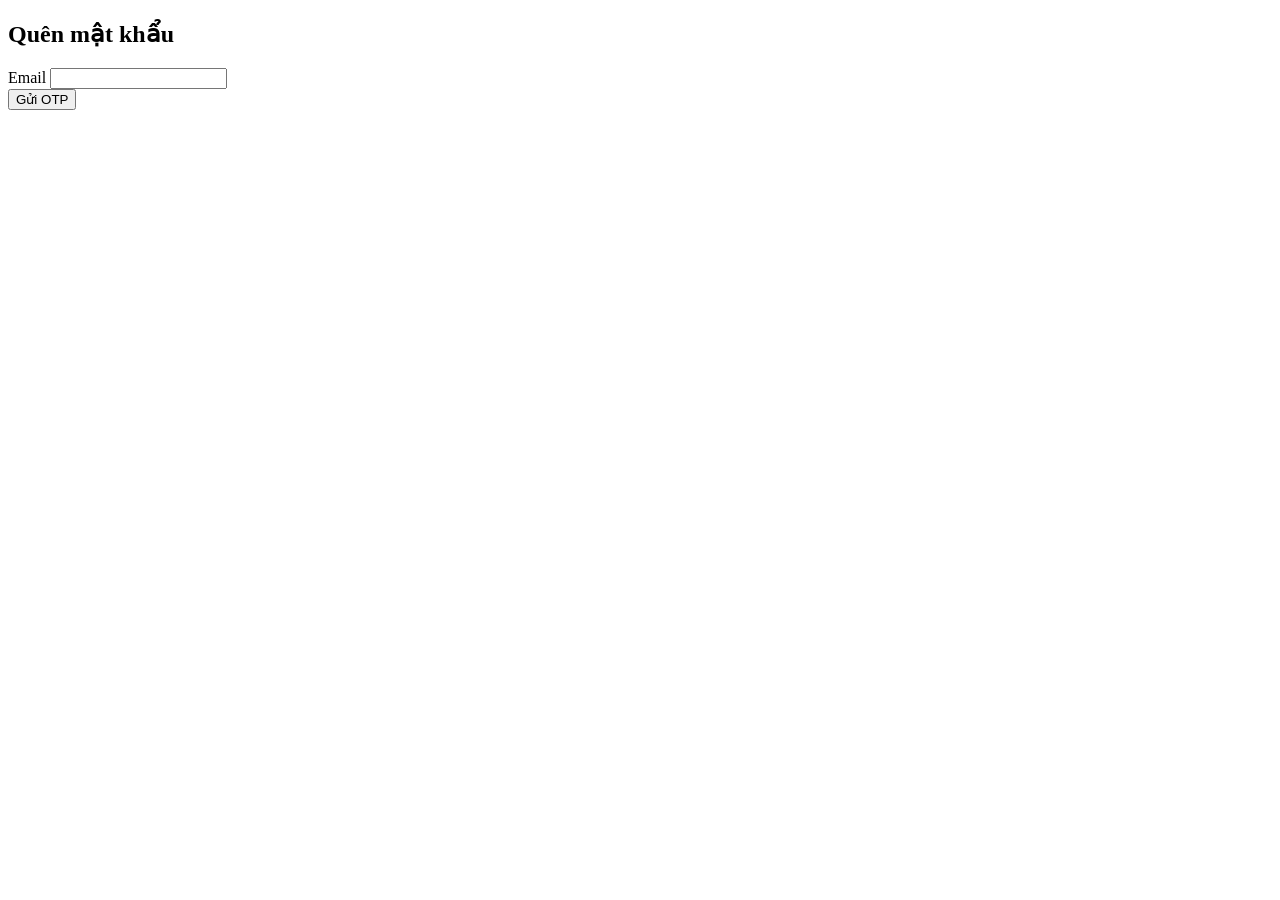
==== src/main/resources/templates/auth/forgot-password.html @ f2bb69aa "Hoàn thành ví dụ 1 và ví dụ 2" ====
<!DOCTYPE html>
<html lang="vi"
      xmlns:th="http://www.thymeleaf.org"
      xmlns:layout="http://www.ultraq.net.nz/thymeleaf/layout"
      layout:decorate="~{layouts/layout}">
<head>
  <title>Quên mật khẩu</title>
</head>
<body>
<main layout:fragment="content">
  <h2>Quên mật khẩu</h2>

  <p th:if="${error}" style="color:red" th:text="${error}"></p>

  <form th:action="@{/forgot-password}" th:object="${forgotDTO}" method="post">
    <div>
      <label>Email</label>
      <input type="email" th:field="*{email}">
      <div style="color:red" th:if="${#fields.hasErrors('email')}" th:errors="*{email}"></div>
    </div>
    <input type="hidden" th:name="${_csrf.parameterName}" th:value="${_csrf.token}">
    <button type="submit">Gửi OTP</button>
  </form>
</main>
</body>
</html>
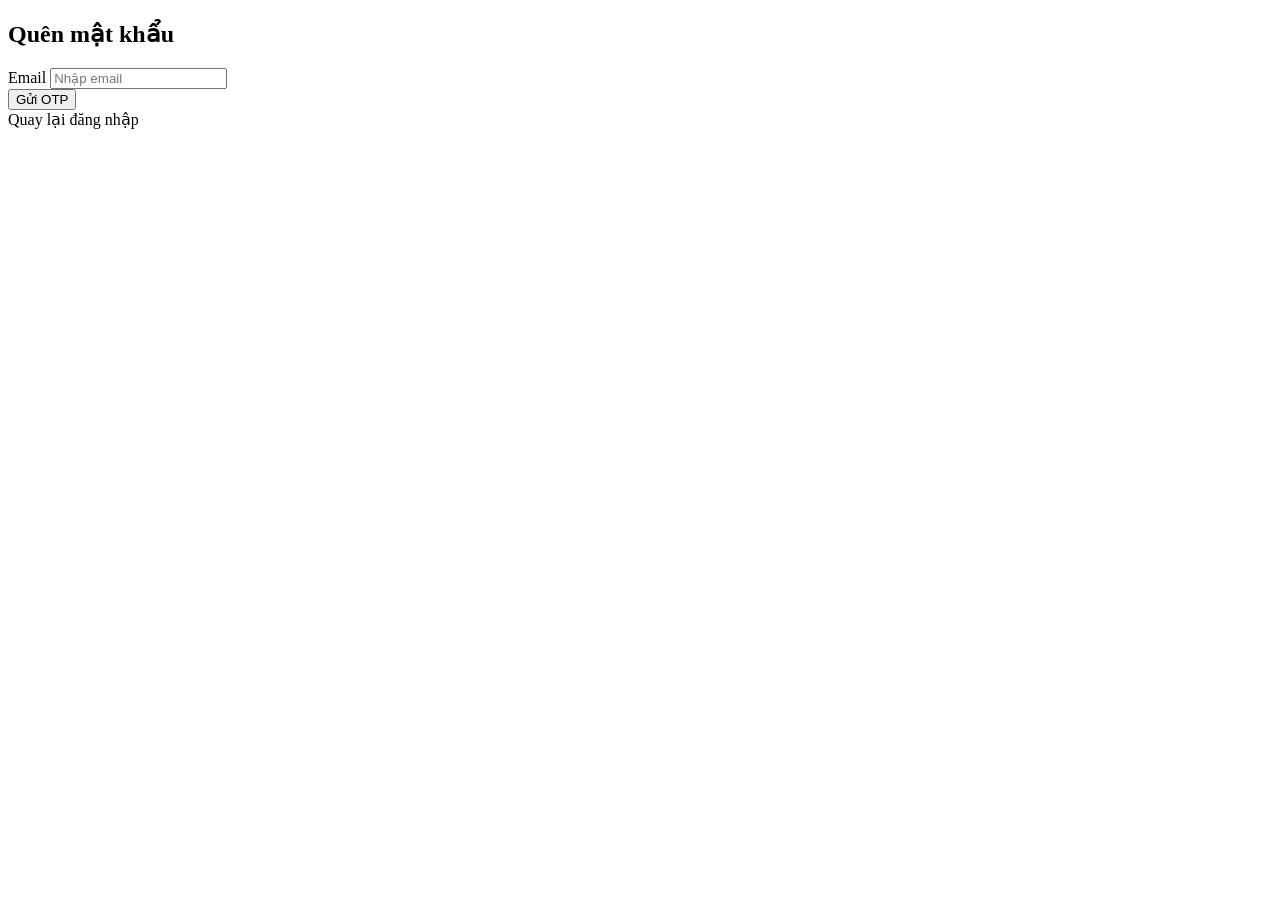
==== commit 989acd19: "Hoàn thành ví dụ 3" ====
--- a/src/main/resources/templates/auth/forgot-password.html
+++ b/src/main/resources/templates/auth/forgot-password.html
@@ -1,26 +1,35 @@
-<!DOCTYPE html>
-<html lang="vi"
-      xmlns:th="http://www.thymeleaf.org"
+<!doctype html>
+<html xmlns:th="http://www.thymeleaf.org"
       xmlns:layout="http://www.ultraq.net.nz/thymeleaf/layout"
       layout:decorate="~{layouts/layout}">
-<head>
-  <title>Quên mật khẩu</title>
-</head>
+<head><title>Quên mật khẩu</title></head>
 <body>
-<main layout:fragment="content">
-  <h2>Quên mật khẩu</h2>
+<section layout:fragment="content" class="auth-page">
+  <div class="card auth-card">
+    <div class="card-body">
+      <div class="brand-line">
+        <span class="brand-dot"></span>
+        <h2 class="m-0">Quên mật khẩu</h2>
+      </div>
 
-  <p th:if="${error}" style="color:red" th:text="${error}"></p>
+      <div th:if="${error}" class="alert alert-danger" th:text="${error}"></div>
 
-  <form th:action="@{/forgot-password}" th:object="${forgotDTO}" method="post">
-    <div>
-      <label>Email</label>
-      <input type="email" th:field="*{email}">
-      <div style="color:red" th:if="${#fields.hasErrors('email')}" th:errors="*{email}"></div>
+      <!-- QUAN TRỌNG: action đúng -->
+      <form method="post" th:action="@{/auth/forgot-password}" th:object="${form}" class="form">
+        <div class="form-group">
+          <label>Email</label>
+          <input class="form-control" th:field="*{email}" placeholder="Nhập email" required>
+          <div class="field-error" th:errors="*{email}"></div>
+        </div>
+
+        <button class="btn btn-primary w-100" type="submit">Gửi OTP</button>
+
+        <div class="auth-links">
+          <a th:href="@{/auth/login}">Quay lại đăng nhập</a>
+        </div>
+      </form>
     </div>
-    <input type="hidden" th:name="${_csrf.parameterName}" th:value="${_csrf.token}">
-    <button type="submit">Gửi OTP</button>
-  </form>
-</main>
+  </div>
+</section>
 </body>
 </html>
